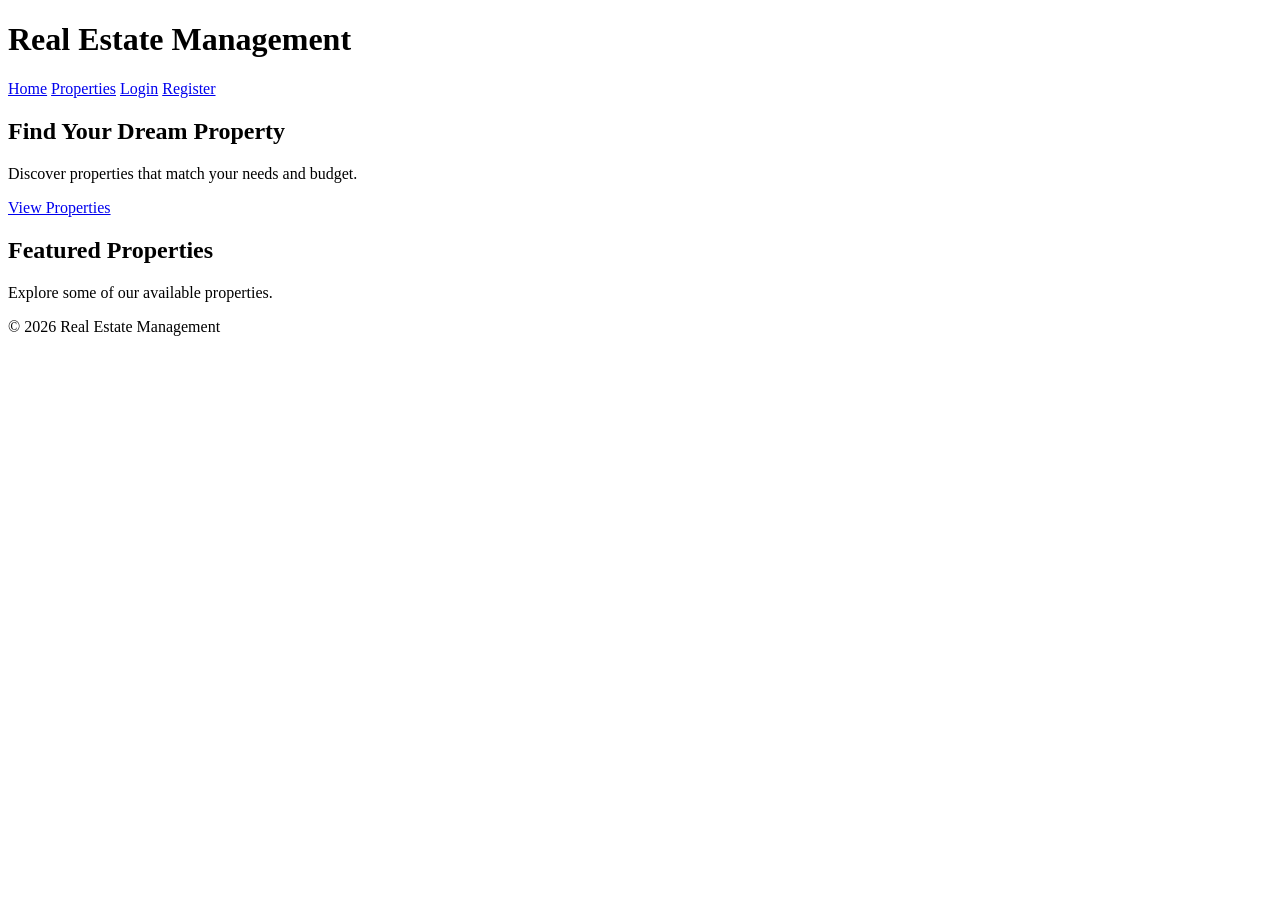
==== frontend/index.html @ a649e16d "Create index.html" ====
<!DOCTYPE html>
<html lang="en">

<head>
    <meta charset="UTF-8">

    <!-- Makes the website responsive on mobile devices -->
    <meta name="viewport" content="width=device-width, initial-scale=1.0">

    <!-- Browser tab title -->
    <title>Real Estate Management</title>
</head>

<body>

    <!-- Website Header -->
    <header>

        <!-- Application name -->
        <h1>Real Estate Management</h1>

        <!-- Navigation -->
        <nav>
            <a href="index.html">Home</a>
            <a href="properties.html">Properties</a>
            <a href="login.html">Login</a>
            <a href="register.html">Register</a>
        </nav>

    </header>


    <!-- Main Content -->
    <main>

        <!-- Hero Section -->
        <section>

            <h2>Find Your Dream Property</h2>

            <p>
                Discover properties that match your needs and budget.
            </p>

            <a href="properties.html">
                View Properties
            </a>

        </section>


        <!-- Featured Properties Section -->
        <section>

            <h2>Featured Properties</h2>

            <p>
                Explore some of our available properties.
            </p>

        </section>

    </main>


    <!-- Footer -->
    <footer>

        <p>
            &copy; 2026 Real Estate Management
        </p>

    </footer>

</body>

</html>
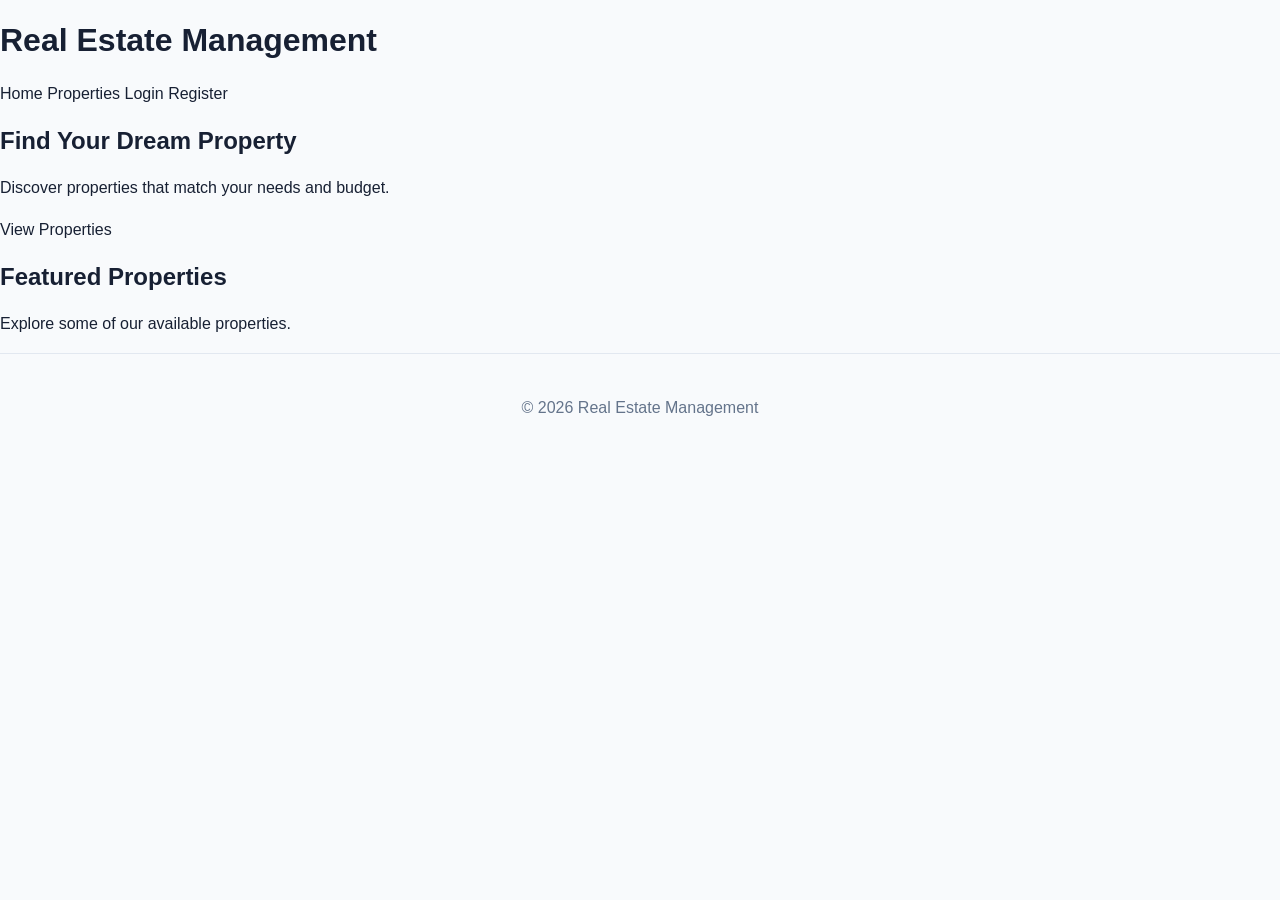
==== commit df9fa91f: "Update index.html" ====
--- a/frontend/index.html
+++ b/frontend/index.html
@@ -9,6 +9,8 @@
 
     <!-- Browser tab title -->
     <title>Real Estate Management</title>
+
+    <link rel="stylesheet" href="css/style.css">
 </head>
 
 <body>
--- a/frontend/css/style.css
+++ b/frontend/css/style.css
@@ -0,0 +1,418 @@
+* {
+  box-sizing: border-box;
+}
+
+:root {
+  --primary: #2563eb;
+  --primary-dark: #1d4ed8;
+  --text: #172033;
+  --muted: #64748b;
+  --border: #e2e8f0;
+  --background: #f8fafc;
+  --white: #ffffff;
+  --danger: #dc2626;
+  --success: #15803d;
+}
+
+body {
+  margin: 0;
+  font-family: Inter, Arial, sans-serif;
+  color: var(--text);
+  background: var(--background);
+  line-height: 1.6;
+}
+
+a {
+  color: inherit;
+  text-decoration: none;
+}
+
+.navbar {
+  min-height: 70px;
+  padding: 0 6%;
+  display: flex;
+  align-items: center;
+  justify-content: space-between;
+  background: var(--white);
+  border-bottom: 1px solid var(--border);
+}
+
+.brand {
+  font-size: 1.35rem;
+  font-weight: 800;
+  color: var(--primary);
+}
+
+.navbar nav {
+  display: flex;
+  align-items: center;
+  gap: 20px;
+}
+
+.navbar nav a {
+  color: #475569;
+}
+
+.navbar nav a:hover,
+.navbar nav a.active {
+  color: var(--primary);
+}
+
+.link-button {
+  border: 0;
+  background: transparent;
+  cursor: pointer;
+  font: inherit;
+  color: #475569;
+}
+
+.hero {
+  min-height: 480px;
+  padding: 90px 8%;
+  display: flex;
+  align-items: center;
+  background: linear-gradient(135deg, #dbeafe, #eff6ff 45%, #ffffff);
+}
+
+.hero h1 {
+  max-width: 760px;
+  margin: 10px 0 18px;
+  font-size: clamp(2.4rem, 6vw, 4.5rem);
+  line-height: 1.05;
+}
+
+.hero p {
+  max-width: 650px;
+  color: var(--muted);
+  font-size: 1.1rem;
+}
+
+.hero-actions,
+.details-actions {
+  display: flex;
+  gap: 12px;
+  margin-top: 28px;
+  flex-wrap: wrap;
+}
+
+.eyebrow {
+  color: var(--primary);
+  font-size: .78rem;
+  font-weight: 800;
+  letter-spacing: .12em;
+}
+
+.section {
+  max-width: 1200px;
+  margin: auto;
+  padding: 70px 24px;
+}
+
+.section.narrow {
+  max-width: 850px;
+}
+
+.section-heading {
+  display: flex;
+  justify-content: space-between;
+  align-items: end;
+  gap: 20px;
+  margin-bottom: 30px;
+}
+
+h1, h2, h3 {
+  line-height: 1.2;
+}
+
+.section-heading h1,
+.section-heading h2 {
+  margin: 6px 0 0;
+}
+
+.text-link {
+  color: var(--primary);
+  font-weight: 700;
+}
+
+.property-grid {
+  display: grid;
+  grid-template-columns: repeat(3, minmax(0, 1fr));
+  gap: 22px;
+}
+
+.property-card,
+.form-card,
+.details-card {
+  background: var(--white);
+  border: 1px solid var(--border);
+  border-radius: 16px;
+  box-shadow: 0 8px 30px rgba(15, 23, 42, .06);
+}
+
+.property-card {
+  overflow: hidden;
+}
+
+.property-image {
+  height: 170px;
+  padding: 18px;
+  display: flex;
+  align-items: start;
+  justify-content: end;
+  background: linear-gradient(135deg, #bfdbfe, #e0f2fe);
+}
+
+.property-image span {
+  padding: 5px 10px;
+  background: rgba(255,255,255,.9);
+  border-radius: 999px;
+  font-size: .8rem;
+}
+
+.property-content {
+  padding: 22px;
+}
+
+.property-content h3 {
+  margin: 0 0 5px;
+}
+
+.price {
+  display: block;
+  margin: 8px 0;
+  font-size: 1.2rem;
+  color: var(--primary);
+}
+
+.property-meta,
+.stats {
+  display: flex;
+  gap: 12px;
+  flex-wrap: wrap;
+}
+
+.property-meta {
+  margin: 15px 0 20px;
+  color: var(--muted);
+  font-size: .9rem;
+}
+
+.property-meta span {
+  padding-right: 12px;
+  border-right: 1px solid var(--border);
+}
+
+.property-meta span:last-child {
+  border-right: 0;
+}
+
+.btn {
+  display: inline-flex;
+  justify-content: center;
+  align-items: center;
+  min-height: 44px;
+  padding: 10px 18px;
+  border-radius: 9px;
+  border: 1px solid transparent;
+  cursor: pointer;
+  font-weight: 700;
+}
+
+.btn.primary {
+  color: white;
+  background: var(--primary);
+}
+
+.btn.primary:hover {
+  background: var(--primary-dark);
+}
+
+.btn.secondary {
+  color: var(--text);
+  background: white;
+  border-color: var(--border);
+}
+
+.btn.danger {
+  color: white;
+  background: var(--danger);
+}
+
+.btn.full {
+  width: 100%;
+}
+
+.btn:disabled {
+  opacity: .6;
+  cursor: not-allowed;
+}
+
+.auth-page {
+  min-height: calc(100vh - 70px);
+  display: grid;
+  place-items: center;
+  padding: 40px 20px;
+}
+
+.form-card {
+  width: min(100%, 650px);
+  padding: 32px;
+}
+
+.form-card h1 {
+  margin: 4px 0;
+}
+
+.form-card label {
+  display: block;
+  margin-top: 18px;
+  font-weight: 700;
+}
+
+input,
+textarea {
+  width: 100%;
+  margin-top: 7px;
+  padding: 12px 14px;
+  border: 1px solid var(--border);
+  border-radius: 8px;
+  font: inherit;
+  background: white;
+}
+
+input:focus,
+textarea:focus {
+  outline: 2px solid #bfdbfe;
+  border-color: var(--primary);
+}
+
+.form-grid {
+  display: grid;
+  grid-template-columns: repeat(2, 1fr);
+  gap: 0 16px;
+}
+
+.form-footer {
+  text-align: center;
+  margin-bottom: 0;
+}
+
+.form-footer a {
+  color: var(--primary);
+  font-weight: 700;
+}
+
+.muted {
+  color: var(--muted);
+}
+
+.toolbar {
+  margin-bottom: 25px;
+}
+
+.loading,
+.empty-state {
+  padding: 35px;
+  text-align: center;
+  color: var(--muted);
+}
+
+.error-box,
+.success-box {
+  padding: 12px 14px;
+  margin: 15px 0;
+  border-radius: 8px;
+}
+
+.error-box {
+  color: #991b1b;
+  background: #fee2e2;
+}
+
+.success-box {
+  color: #166534;
+  background: #dcfce7;
+}
+
+.details-card {
+  margin-top: 20px;
+  padding: 35px;
+}
+
+.details-header {
+  display: flex;
+  justify-content: space-between;
+  gap: 20px;
+  align-items: start;
+}
+
+.details-header h1 {
+  margin: 8px 0;
+}
+
+.description {
+  margin-top: 30px;
+  color: #475569;
+}
+
+.stats {
+  margin-top: 30px;
+}
+
+.stats div {
+  min-width: 130px;
+  padding: 18px;
+  border: 1px solid var(--border);
+  border-radius: 10px;
+}
+
+.stats strong,
+.stats span {
+  display: block;
+}
+
+.stats strong {
+  font-size: 1.3rem;
+}
+
+.stats span {
+  color: var(--muted);
+  font-size: .9rem;
+}
+
+footer {
+  padding: 25px;
+  text-align: center;
+  color: var(--muted);
+  border-top: 1px solid var(--border);
+}
+
+@media (max-width: 800px) {
+  .navbar {
+    padding: 15px 20px;
+    align-items: flex-start;
+  }
+
+  .navbar nav {
+    gap: 10px;
+    flex-wrap: wrap;
+    justify-content: flex-end;
+  }
+
+  .property-grid {
+    grid-template-columns: 1fr;
+  }
+
+  .form-grid {
+    grid-template-columns: 1fr;
+  }
+
+  .section-heading {
+    align-items: flex-start;
+    flex-direction: column;
+  }
+
+  .details-header {
+    flex-direction: column;
+  }
+}
